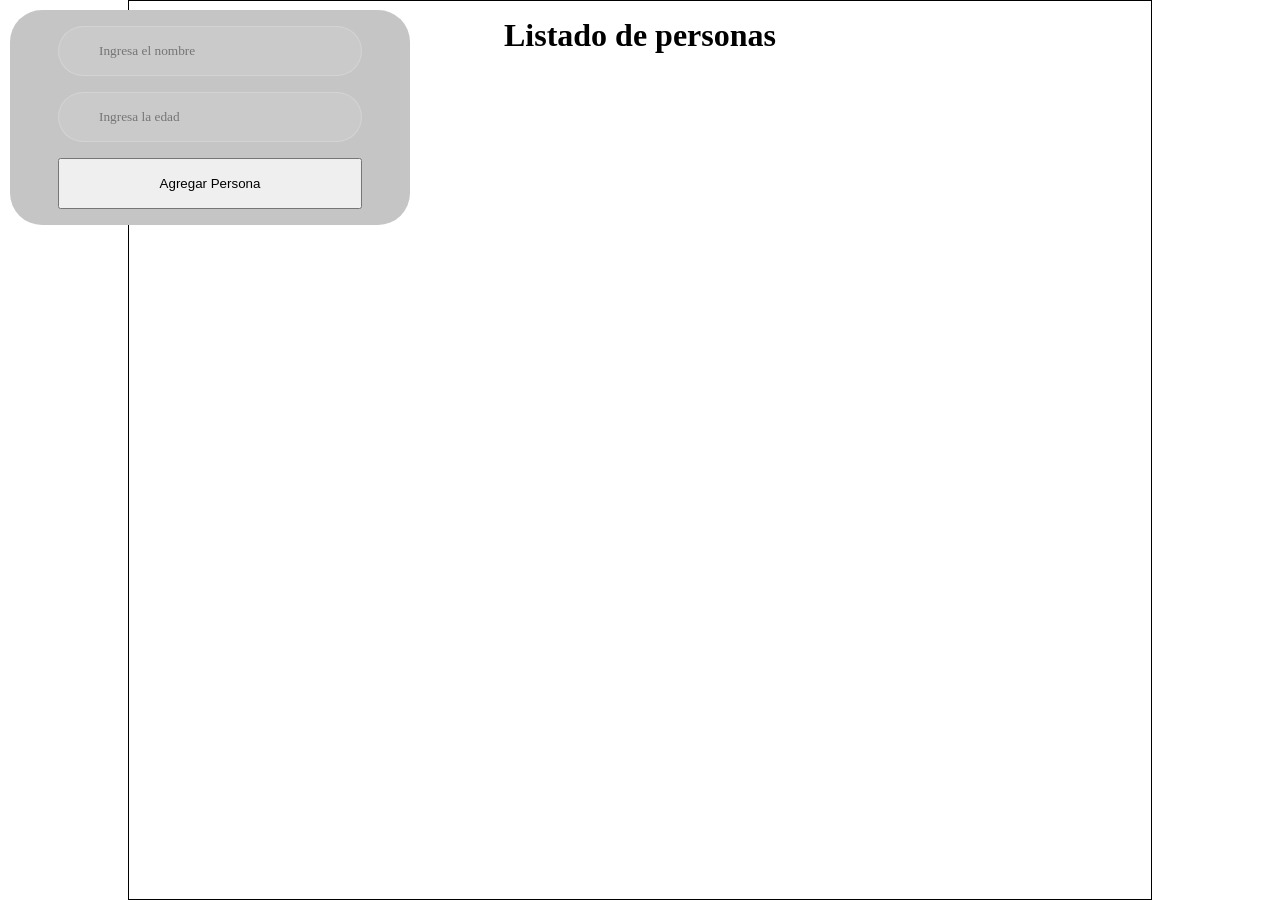
==== index.html @ f8a45054 "Versión 1.0" ====
<!DOCTYPE html>
<html lang="en">
<head>
    <meta charset="UTF-8">
    <meta http-equiv="X-UA-Compatible" content="IE=edge">
    <meta name="viewport" content="width=device-width, initial-scale=1.0">
    <title>Document</title>
    <link rel="stylesheet" href="https://cdnjs.cloudflare.com/ajax/libs/font-awesome/6.4.2/css/all.min.css" integrity="sha512-z3gLpd7yknf1YoNbCzqRKc4qyor8gaKU1qmn+CShxbuBusANI9QpRohGBreCFkKxLhei6S9CQXFEbbKuqLg0DA==" crossorigin="anonymous" referrerpolicy="no-referrer" />    
    <link rel="stylesheet" href="style.css">
</head>
<body>
  <div class="container">
    <h1>Listado de personas</h1>

    <div id="peopleList"></div>

    <form id="personForm" class="draggable">
        <input type="text" id="nameInput" placeholder="Ingresa el nombre">    
        <input type="text" id="ageInput"  placeholder="Ingresa la edad">    
        <button type="submit" id="addPersonButton">Agregar Persona</button>
    </form>

    <dialog id="customDialogError" class="emergentes">
      <i id="close-button" class="fa-solid fa-xmark"></i>
      <div id="dialogMessage">
          <p></p>
      </div> 
    </dialog>

    <dialog id="customDialogConfirm" class="emergentes">
      <i id="close-button-confirm" class="fa-solid fa-xmark"></i>
      <p>¿Estás seguro de que quieres borrar esto?</p>
      <div class="buttons">
          <button id="accept">Aceptar <i class="fa-solid fa-trash"></i></button>
          <button id="cancel">Cancelar</button>
      </div> 
    </dialog>

  </div>
   <script src="app.js"></script>

</body>
</html>
---- style.css ----
* {
    margin: 0;
    padding: 0;
    box-sizing: border-box;
  }

  body {
    display: flex;
    justify-content: center;
    min-height: 100vh;
  }

  .container{
    width: 80%;
    padding: 1rem;
    border:1px solid black;
  }

  h1{
    text-align: center;
  }

  form{
    position:absolute;
    left:10px;
    top:10px;
    background-color: rgb(197, 197, 197);
    width: 400px;
    padding: 1rem 3rem;
    border-radius: 2rem;
    transition: background-color 0.3s, border 0.3s;
  }

  form * {
    width: 100%;
    display: block;
    padding: 1rem 2.5rem;
  }

  form button{
    cursor: pointer;
  }

  form input{
    border: 1px solid rgba(255, 255, 255, 0.18);
    border-radius: 2.5rem;
    background: rgba(255, 255, 255, 0.1);
    margin-bottom: 1rem;
    font-family: inherit;
  }

  form input:focus {
    outline: 3px solid #9999FF;
    background: #fff;
    color: #000;
  }

  .drag{
    cursor: grab;
    background-color: #ffcccc;
    border: 2px dashed #000;
  }

  dialog::backdrop {
    backdrop-filter: blur(3px);
}

  .emergentes{
    position: absolute;
    top:50%;
    left:50%;
    transform: translate(-50%, -50%);
    padding: 1rem;
    line-height: 2rem;
    font-weight: bold;
    justify-content: center;
    align-items: center;
  }

  #customDialogError{  
    width: 300px;
    min-height: 200px;
    background: rgb(189, 19, 19);
    color: #fff;   
  }

  #customDialogError #close-button, #customDialogConfirm #close-button-confirm{
    position: absolute;
    right: 10px;
    top:10px;
    cursor: pointer;
    font-size: 2rem;
  } 

  #customDialogConfirm{
    box-shadow: 0 8px 32px 0 rgba(31, 38, 135, 0.37);
    border: 1px solid rgba(255, 255, 255, 0.18);
    background-color: #fff;
    flex-direction: column;
  }

  #customDialogConfirm p{
    padding-top: 3rem;
  }

  #customDialogConfirm .fa-exclamation{
    color: orange;
    font-size: 2rem;
    border:2px solid orange;
    width: 50px;
    height: 50px;
    border-radius: 50%;
    text-align: center;
    line-height: 50px;
  }

  #customDialogConfirm div:nth-of-type(1){
    padding: 1rem 0;
  }

  #customDialogConfirm .buttons{
    display: flex;
    justify-content: space-around;
    width: 100%;
  }

  #customDialogConfirm .buttons button{
    margin: 1rem 0;
    cursor: pointer;
    color: #fff;
    border: 1px solid rgba(255, 255, 255, 0.18);
    padding: 1rem 2rem;
  }

  #customDialogConfirm .buttons button:hover{
    opacity: 0.7;
  }

  #customDialogConfirm .buttons button:nth-child(1){
    background-color: rgb(20, 172, 99)
  }

  
  #customDialogConfirm .buttons button:nth-child(2){
    background-color: rgb(243, 27, 56)
  }

  #peopleList{
    display: flex;
    flex-wrap: wrap;
  }

  #peopleList div{
    width: 48%;
    background:#9999FF;
    text-align: center;
    color: #fff;
    padding: 1rem 0;
    border: 2px solid #fff;
    font-weight: bold;
  }

  #peopleList i{
    width: 2%;
    background:#9999FF;
    border: 2px solid #fff;
    text-align: center;
    line-height: 250%;
    cursor: pointer;
  }
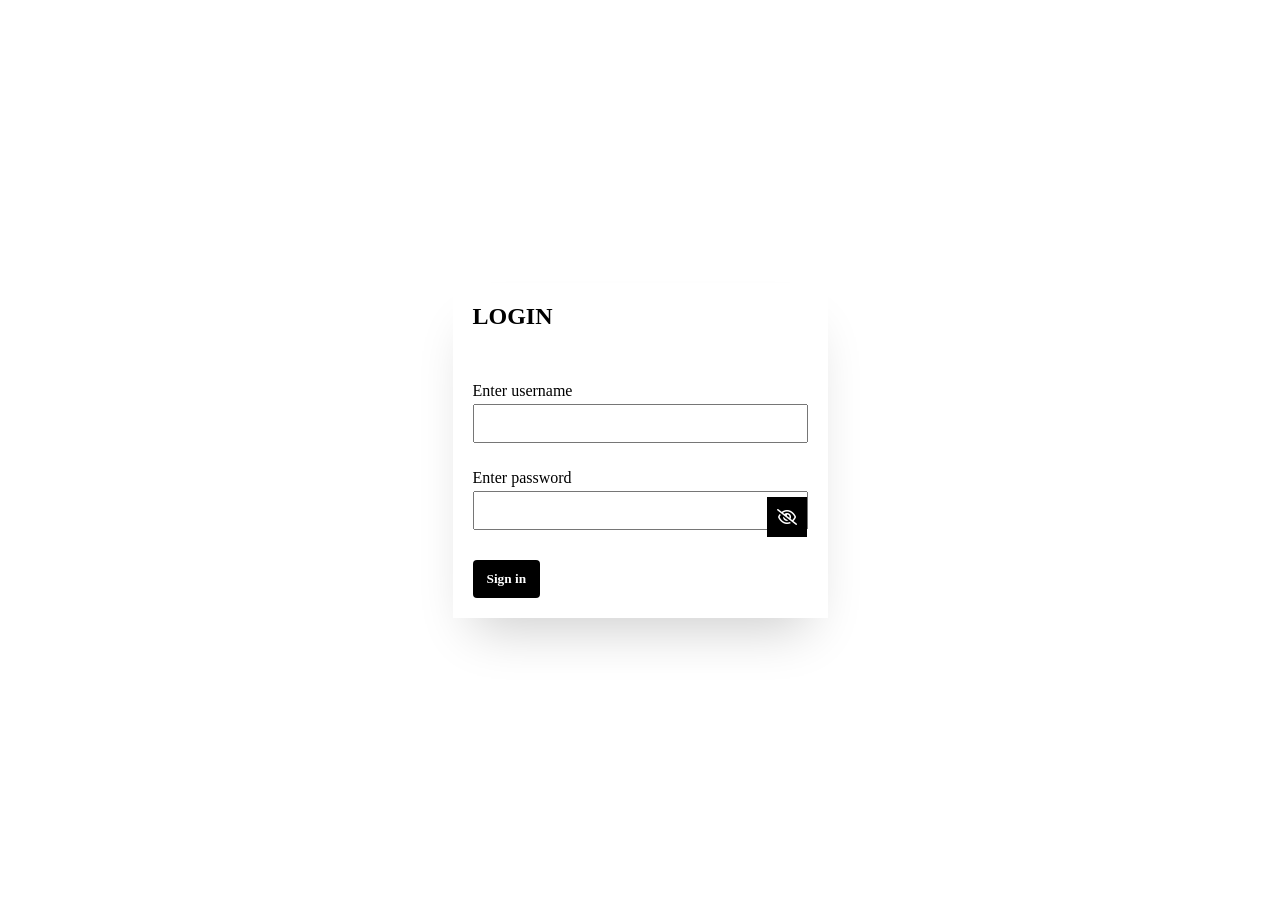
==== commit c4a9e0d2: "añadido login y  resuelto problema de acunulación de eventListeners" ====
--- a/index.html
+++ b/index.html
@@ -4,40 +4,41 @@
     <meta charset="UTF-8">
     <meta http-equiv="X-UA-Compatible" content="IE=edge">
     <meta name="viewport" content="width=device-width, initial-scale=1.0">
-    <title>Document</title>
+    <title>Admin Login</title>
     <link rel="stylesheet" href="https://cdnjs.cloudflare.com/ajax/libs/font-awesome/6.4.2/css/all.min.css" integrity="sha512-z3gLpd7yknf1YoNbCzqRKc4qyor8gaKU1qmn+CShxbuBusANI9QpRohGBreCFkKxLhei6S9CQXFEbbKuqLg0DA==" crossorigin="anonymous" referrerpolicy="no-referrer" />    
     <link rel="stylesheet" href="style.css">
 </head>
-<body>
-  <div class="container">
-    <h1>Listado de personas</h1>
-
-    <div id="peopleList"></div>
-
-    <form id="personForm" class="draggable">
-        <input type="text" id="nameInput" placeholder="Ingresa el nombre">    
-        <input type="text" id="ageInput"  placeholder="Ingresa la edad">    
-        <button type="submit" id="addPersonButton">Agregar Persona</button>
+<body class="login-body">
+   
+   <form id="loginForm" action="#" method="POST">
+        <h2>LOGIN</h2>
+         <div id="errorMessage"></div>
+        <div>
+            <label for="username">Enter username</label>
+            <input type="text" name="username" id="username">
+            <p class="error-message" id="username-error"></p> <!-- Agregamos el mensaje de error -->
+        </div>
+        <div>
+            <label for="pass">Enter password</label>
+            <input type="password" name="pass" id="pass">
+            <p class="error-message" id="password-error"></p> <!-- Agregamos el mensaje de error -->
+            <i class="far fa-eye-slash eye"></i>          
+        </div>
+        <div>
+            <button type="submit">Sign in</button>
+        </div>
     </form>
-
-    <dialog id="customDialogError" class="emergentes">
-      <i id="close-button" class="fa-solid fa-xmark"></i>
-      <div id="dialogMessage">
-          <p></p>
-      </div> 
-    </dialog>
-
-    <dialog id="customDialogConfirm" class="emergentes">
-      <i id="close-button-confirm" class="fa-solid fa-xmark"></i>
-      <p>¿Estás seguro de que quieres borrar esto?</p>
-      <div class="buttons">
-          <button id="accept">Aceptar <i class="fa-solid fa-trash"></i></button>
-          <button id="cancel">Cancelar</button>
-      </div> 
-    </dialog>
-
-  </div>
-   <script src="app.js"></script>
-
+        <div id="errorMessage"></div>
+    <script src="login.js"></script>
+    <script>
+      const params = new URLSearchParams(window.location.search);
+      const msg = params.get('msg');
+      if (msg) {
+        const errorMessage = document.getElementById('errorMessage');
+        if (errorMessage) {
+          errorMessage.textContent = msg;
+        }
+      }
+    </script>
 </body>
 </html>
--- a/style.css
+++ b/style.css
@@ -5,10 +5,19 @@
     box-sizing: border-box;
   }
 
+  html{
+    font-size: 62.5%;
+  }
+
   body {
     display: flex;
     justify-content: center;
     min-height: 100vh;
+    font-size: 1.6rem;
+  }
+
+  body.login-body{
+    align-items: center;
   }
 
   .container{
@@ -21,7 +30,82 @@
     text-align: center;
   }
 
-  form{
+  #loginForm{
+    max-width: 375px;
+    width: 100%;
+    background: #fff;
+    box-shadow: 0 3rem 5rem -2rem rgba(0, 0, 0, 0.2);
+    min-height: 300px;
+    position: relative;
+    padding:2rem;
+  }
+
+  #loginForm div{
+      position: relative;
+      padding-top: 2.6rem;
+  }
+
+  #loginForm input {
+      width: 100%;
+      display: block;
+      padding: 1rem 2.5rem;
+      margin-top: .4rem;
+  }
+
+  #loginForm input:focus{
+      border: 2px solid #9999FF;
+      outline: none;
+  }
+
+  #loginForm button {
+      display: inline-block;
+      padding: 1.1rem 1.4rem;
+      background-color: #000;
+      color: white;
+      border: none;
+      border-radius: 0.4rem;
+      cursor: pointer;
+      font-family: inherit;
+      font-weight: bold;
+      margin-top: .4rem;
+  }
+
+  #loginForm i.eye{
+    position: absolute;
+    right: 1px;
+    top: 54px;
+    background: #000;
+    color: #fff;
+    cursor: pointer;
+    width: 40px;
+    height: 40px;
+    text-align: center;
+    line-height: 40px;
+  }
+
+
+  #loginForm #errorMessage{
+    color: red;
+    text-align: center;
+  }
+
+  .error {
+    border: 2px solid red;
+  }
+
+
+  .error-message {
+    color: red;
+    position: absolute; /* Hacemos los mensajes de error absolutos */
+    bottom: -1.5rem; /* Los colocamos debajo del input */
+    left: 0;
+    width: 100%;
+    text-align: center;
+    font-size: 1.2rem;
+  }
+
+
+  #personForm{
     position:absolute;
     left:10px;
     top:10px;
@@ -32,17 +116,17 @@
     transition: background-color 0.3s, border 0.3s;
   }
 
-  form * {
+  #personForm * {
     width: 100%;
     display: block;
     padding: 1rem 2.5rem;
   }
 
-  form button{
-    cursor: pointer;
-  }
-
-  form input{
+  #personForm button{
+    cursor: pointer;
+  }
+
+  #personForm input{
     border: 1px solid rgba(255, 255, 255, 0.18);
     border-radius: 2.5rem;
     background: rgba(255, 255, 255, 0.1);
@@ -50,7 +134,7 @@
     font-family: inherit;
   }
 
-  form input:focus {
+  #personForm input:focus {
     outline: 3px solid #9999FF;
     background: #fff;
     color: #000;
@@ -169,3 +253,23 @@
     line-height: 250%;
     cursor: pointer;
   }
+
+#toast {
+    position: fixed;
+    top: -100px;
+    left: 50%;
+    transform: translateX(-50%);
+    background-color: #4CAF50;
+    color: white;
+    padding: 16px;
+    border-radius: 4px;
+    box-shadow: 0 4px 8px rgba(0,0,0,0.1);
+    z-index: 1000;
+    opacity: 0;
+    transition: top 0.5s ease, opacity 0.5s ease; 
+}
+        
+#toast.show {
+    top: 20px;
+    opacity: 1;
+}
